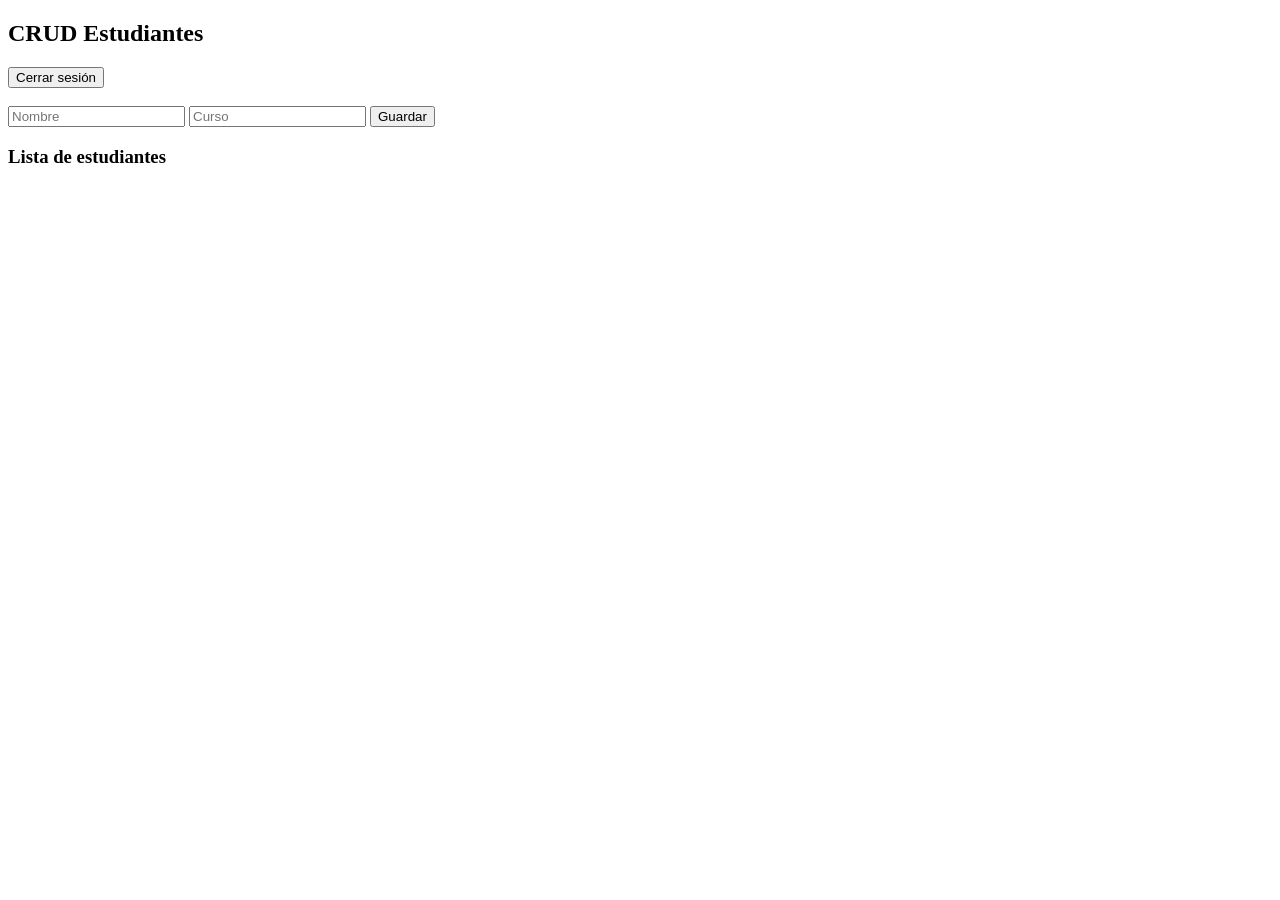
==== frontend/index.html @ a6d06b81 "Update index.html" ====
<!DOCTYPE html>
<html lang="es">
<head>
  <meta charset="UTF-8">
  <title>Estudiantes</title>
</head>
<body>

<h2>CRUD Estudiantes</h2>

<button onclick="logout()">Cerrar sesión</button>

<br><br>

<form id="formEstudiante">
  <input type="text" id="nombre" placeholder="Nombre" required>
  <input type="text" id="curso" placeholder="Curso" required>
  <button type="submit">Guardar</button>
</form>

<h3>Lista de estudiantes</h3>
<ul id="lista"></ul>

<script src="app.js"></script>
</body>
</html>
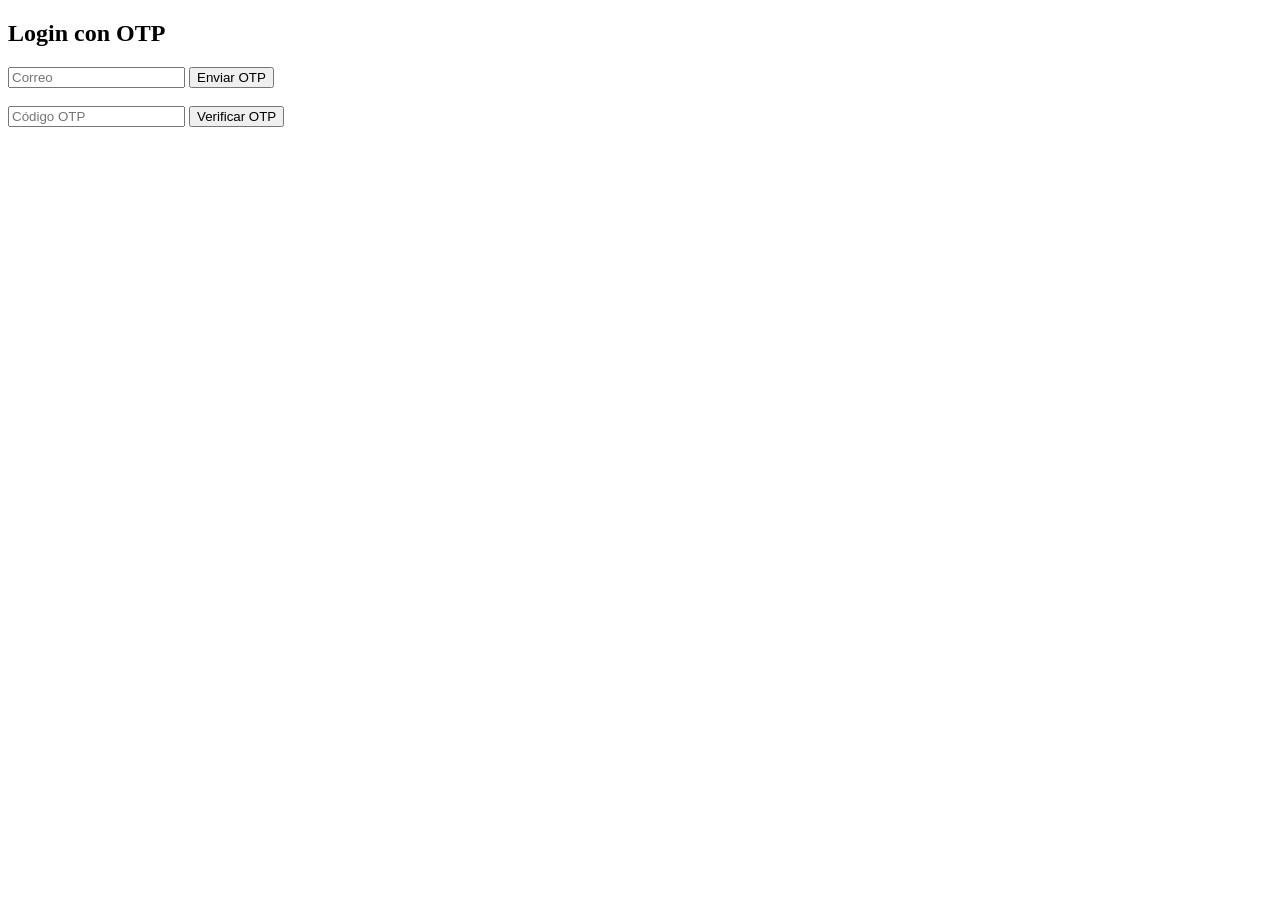
==== commit 92622c39: "Update index.html" ====
--- a/frontend/index.html
+++ b/frontend/index.html
@@ -2,25 +2,34 @@
 <html lang="es">
 <head>
   <meta charset="UTF-8">
-  <title>Estudiantes</title>
+  <title>CRUD Estudiantes</title>
+  <link rel="stylesheet" href="style.css">
 </head>
 <body>
 
-<h2>CRUD Estudiantes</h2>
+<h1>Gestión de Estudiantes</h1>
+
 
 <button onclick="logout()">Cerrar sesión</button>
 
-<br><br>
+<hr>
 
+<!--  Formulario -->
+<h2>Agregar estudiante</h2>
 <form id="formEstudiante">
   <input type="text" id="nombre" placeholder="Nombre" required>
   <input type="text" id="curso" placeholder="Curso" required>
   <button type="submit">Guardar</button>
 </form>
 
-<h3>Lista de estudiantes</h3>
+<hr>
+
+
+<h2>Lista de estudiantes</h2>
 <ul id="lista"></ul>
 
-<script src="app.js"></script>
+<!-- JS -->
+<script src="script.js"></script>
+
 </body>
 </html>
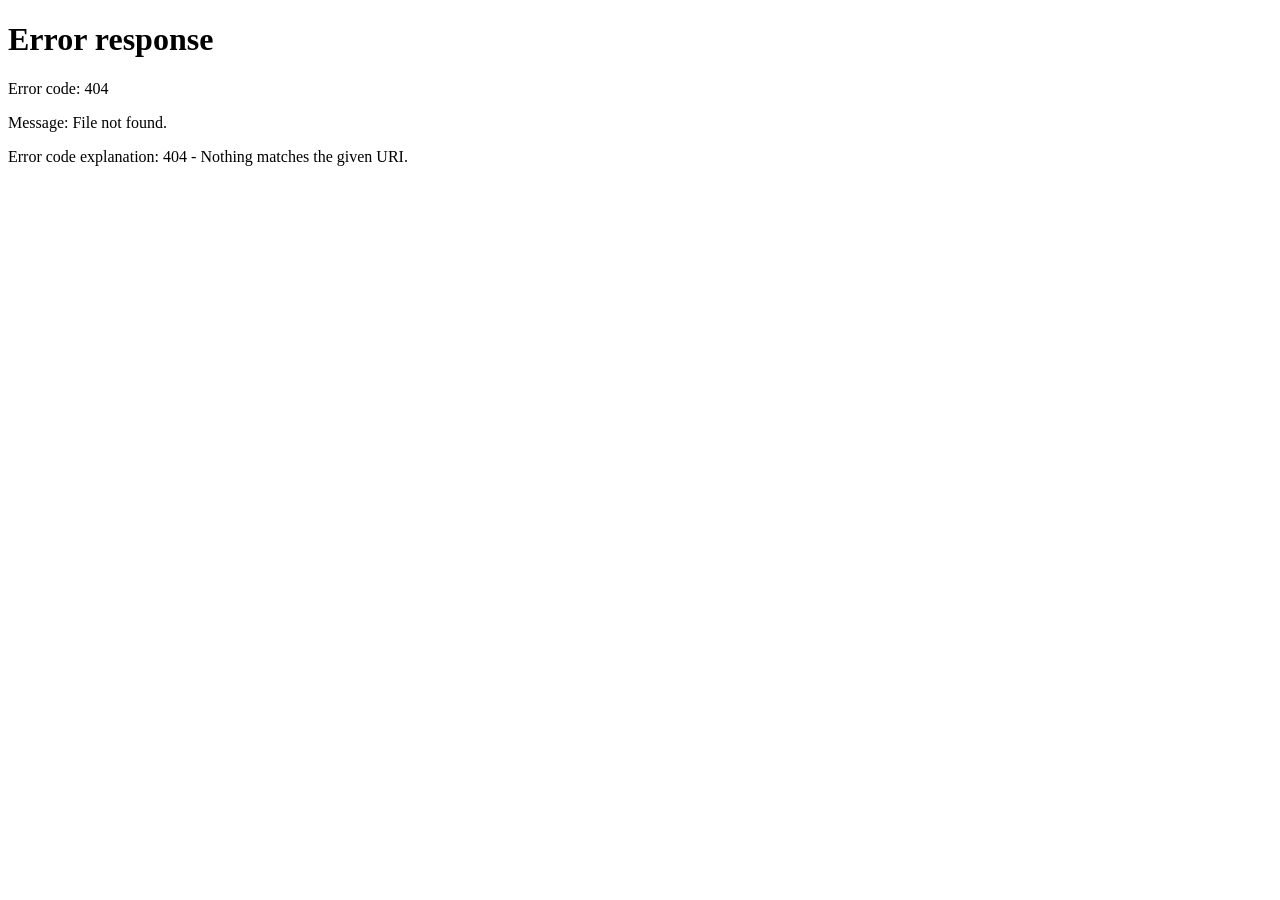
==== commit 4adfe711: "Revert "Fix frontend bugs for student CRUD endpoints" This reverts commit 447ea819d1739d2e6873d8010a" ====
--- a/frontend/index.html
+++ b/frontend/index.html
@@ -2,33 +2,31 @@
 <html lang="es">
 <head>
   <meta charset="UTF-8">
-  <title>CRUD Estudiantes</title>
-  <link rel="stylesheet" href="style.css">
+  <title>App Estudiantes</title>
+  <link rel="stylesheet" href="styles.css">
 </head>
 <body>
 
-<h1>Gestión de Estudiantes</h1>
+<div class="container">
 
+  <!-- Header -->
+  <div class="header">
+    <h1>🎓 Gestión de Estudiantes</h1>
+    <button class="logout-btn" onclick="logout()">Cerrar sesión</button>
+  </div>
 
-<button onclick="logout()">Cerrar sesión</button>
+  <!-- Formulario -->
+  <form id="formEstudiante" class="form">
+    <input type="text" id="nombre" placeholder="Nombre" required>
+    <input type="text" id="curso" placeholder="Curso" required>
+    <button type="submit">Agregar</button>
+  </form>
 
-<hr>
+  <!-- Lista -->
+  <div id="lista" class="list"></div>
 
-<!--  Formulario -->
-<h2>Agregar estudiante</h2>
-<form id="formEstudiante">
-  <input type="text" id="nombre" placeholder="Nombre" required>
-  <input type="text" id="curso" placeholder="Curso" required>
-  <button type="submit">Guardar</button>
-</form>
+</div>
 
-<hr>
-
-
-<h2>Lista de estudiantes</h2>
-<ul id="lista"></ul>
-
-<!-- JS -->
 <script src="script.js"></script>
 
 </body>
--- a/frontend/styles.css
+++ b/frontend/styles.css
@@ -0,0 +1,133 @@
+/* Reset */
+* {
+  margin: 0;
+  padding: 0;
+  box-sizing: border-box;
+  font-family: 'Inter', sans-serif;
+}
+
+/* Fondo */
+body {
+  background: #0f172a;
+  color: #1e293b;
+}
+
+/* Layout */
+.container {
+  max-width: 900px;
+  margin: 40px auto;
+  background: #ffffff;
+  padding: 30px;
+  border-radius: 16px;
+  box-shadow: 0 20px 40px rgba(0,0,0,0.2);
+}
+
+/* Header */
+.header {
+  display: flex;
+  justify-content: space-between;
+  align-items: center;
+  margin-bottom: 25px;
+}
+
+.header h1 {
+  color: #0f172a;
+}
+
+/* Botón logout */
+.logout-btn {
+  background: #ef4444;
+  padding: 8px 15px;
+  border-radius: 8px;
+  border: none;
+  color: white;
+  cursor: pointer;
+  transition: 0.3s;
+}
+
+.logout-btn:hover {
+  background: #dc2626;
+}
+
+/* Form */
+.form {
+  display: flex;
+  gap: 10px;
+  margin-bottom: 25px;
+}
+
+.form input {
+  flex: 1;
+  padding: 10px;
+  border-radius: 8px;
+  border: 1px solid #cbd5e1;
+  outline: none;
+}
+
+.form input:focus {
+  border-color: #3b82f6;
+}
+
+/* Botón guardar */
+.form button {
+  background: #3b82f6;
+  color: white;
+  border: none;
+  padding: 10px 20px;
+  border-radius: 8px;
+  cursor: pointer;
+}
+
+.form button:hover {
+  background: #2563eb;
+}
+
+/* Lista */
+.list {
+  margin-top: 10px;
+}
+
+/* Item */
+.item {
+  display: flex;
+  justify-content: space-between;
+  align-items: center;
+  background: #f1f5f9;
+  padding: 12px;
+  border-radius: 10px;
+  margin-bottom: 10px;
+  transition: 0.2s;
+}
+
+.item:hover {
+  transform: scale(1.01);
+  background: #e2e8f0;
+}
+
+/* Acciones */
+.actions button {
+  margin-left: 5px;
+  border: none;
+  padding: 6px 10px;
+  border-radius: 6px;
+  cursor: pointer;
+}
+
+/* Botones acciones */
+.edit {
+  background: #f59e0b;
+  color: white;
+}
+
+.delete {
+  background: #ef4444;
+  color: white;
+}
+
+.edit:hover {
+  background: #d97706;
+}
+
+.delete:hover {
+  background: #dc2626;
+}
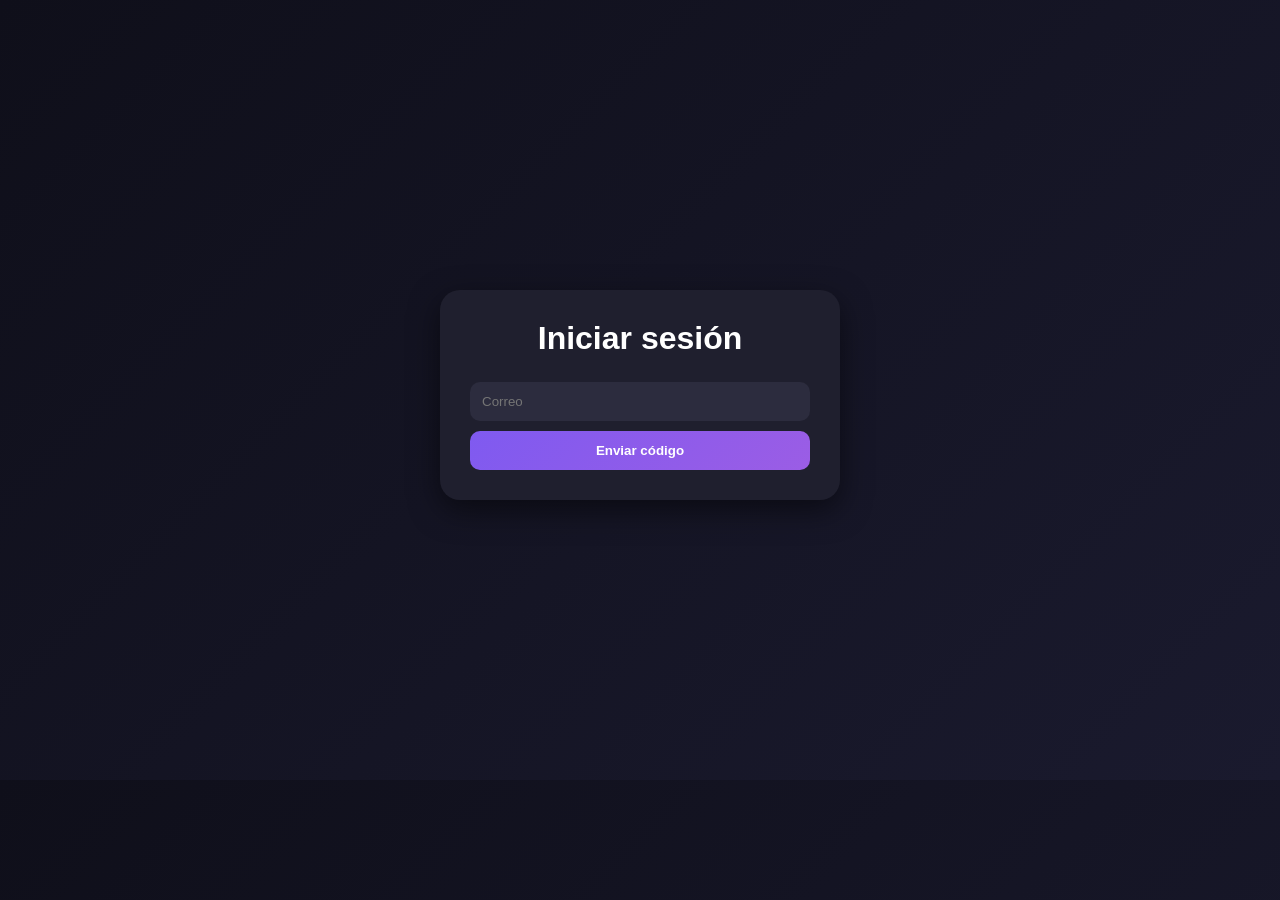
==== commit 7f3c5679: "Se mejoró la vista de login y se agregó validación de inputs desde el frontend. Además, se agregó el" ====
--- a/frontend/index.html
+++ b/frontend/index.html
@@ -1,33 +1,33 @@
 <!DOCTYPE html>
 <html lang="es">
 <head>
-  <meta charset="UTF-8">
-  <title>App Estudiantes</title>
-  <link rel="stylesheet" href="styles.css">
+    <meta charset="UTF-8">
+    <title>Estudiantes</title>
+    <link rel="stylesheet" href="styles.css">
 </head>
 <body>
 
 <div class="container">
+    <h1>🎓 Gestión de Estudiantes</h1>
 
-  <!-- Header -->
-  <div class="header">
-    <h1>🎓 Gestión de Estudiantes</h1>
-    <button class="logout-btn" onclick="logout()">Cerrar sesión</button>
-  </div>
+    <div class="card">
+        <h2>Agregar</h2>
+        <input type="text" id="name" placeholder="Nombre">
+        <input type="number" id="age" placeholder="Edad">
+        <input type="number" step="0.1" id="grade" placeholder="Nota">
+        <button onclick="agregar()">Agregar</button>
+    </div>
 
-  <!-- Formulario -->
-  <form id="formEstudiante" class="form">
-    <input type="text" id="nombre" placeholder="Nombre" required>
-    <input type="text" id="curso" placeholder="Curso" required>
-    <button type="submit">Agregar</button>
-  </form>
+    <div class="card">
+        <h2>Lista</h2>
+        <ul id="lista"></ul>
+    </div>
 
-  <!-- Lista -->
-  <div id="lista" class="list"></div>
-
+    <button onclick="logout()" class="logout">Cerrar sesión</button>
 </div>
 
+<div id="toast"></div>
+
 <script src="script.js"></script>
-
 </body>
-</html>
+</html>
--- a/frontend/styles.css
+++ b/frontend/styles.css
@@ -1,133 +1,131 @@
 /* Reset */
 * {
-  margin: 0;
-  padding: 0;
-  box-sizing: border-box;
-  font-family: 'Inter', sans-serif;
+    margin: 0;
+    padding: 0;
+    box-sizing: border-box;
+    font-family: 'Segoe UI', sans-serif;
 }
 
-/* Fondo */
+/* Fondo moderno */
 body {
-  background: #0f172a;
-  color: #1e293b;
+    background: linear-gradient(135deg, #0f0f1a, #1a1a2e);
+    color: #fff;
 }
 
-/* Layout */
-.container {
-  max-width: 900px;
-  margin: 40px auto;
-  background: #ffffff;
-  padding: 30px;
-  border-radius: 16px;
-  box-shadow: 0 20px 40px rgba(0,0,0,0.2);
+/* LOGIN */
+.login-container {
+    max-width: 400px;
+    margin: 120px auto;
+    background: #1f1f2e;
+    padding: 30px;
+    border-radius: 20px;
+    text-align: center;
+    box-shadow: 0 10px 30px rgba(0,0,0,0.5);
 }
 
-/* Header */
-.header {
-  display: flex;
-  justify-content: space-between;
-  align-items: center;
-  margin-bottom: 25px;
+.login-container h1 {
+    margin-bottom: 15px;
 }
 
-.header h1 {
-  color: #0f172a;
+.login-container input {
+    width: 100%;
+    padding: 12px;
+    margin: 10px 0;
+    border-radius: 10px;
+    border: none;
+    background: #2c2c3e;
+    color: white;
+}
+
+/* APP */
+.container {
+    max-width: 900px;
+    margin: 40px auto;
+}
+
+h1 {
+    text-align: center;
+    margin-bottom: 20px;
+}
+
+/* Cards */
+.card {
+    background: #1f1f2e;
+    padding: 20px;
+    border-radius: 20px;
+    margin-bottom: 20px;
+    box-shadow: 0 8px 25px rgba(0,0,0,0.4);
+}
+
+/* Inputs */
+input {
+    width: 100%;
+    padding: 12px;
+    margin: 10px 0;
+    border-radius: 10px;
+    border: none;
+    background: #2c2c3e;
+    color: white;
+}
+
+/* Botones */
+button {
+    width: 100%;
+    padding: 12px;
+    background: linear-gradient(135deg, #7f5af0, #9b5de5);
+    border: none;
+    border-radius: 10px;
+    color: white;
+    cursor: pointer;
+    transition: 0.3s;
+    font-weight: bold;
+}
+
+button:hover {
+    transform: scale(1.05);
+    opacity: 0.9;
+}
+
+/* Lista */
+ul {
+    list-style: none;
+}
+
+li {
+    background: #2c2c3e;
+    padding: 12px;
+    margin: 8px 0;
+    border-radius: 10px;
+    display: flex;
+    justify-content: space-between;
+    align-items: center;
+}
+
+/* Botones pequeños */
+li button {
+    width: auto;
+    padding: 5px 10px;
+    margin-left: 5px;
+    font-size: 12px;
 }
 
 /* Botón logout */
-.logout-btn {
-  background: #ef4444;
-  padding: 8px 15px;
-  border-radius: 8px;
-  border: none;
-  color: white;
-  cursor: pointer;
-  transition: 0.3s;
+.logout {
+    background: linear-gradient(135deg, #ff4d6d, #ff758f);
 }
 
-.logout-btn:hover {
-  background: #dc2626;
+.logout:hover {
+    opacity: 0.9;
 }
 
-/* Form */
-.form {
-  display: flex;
-  gap: 10px;
-  margin-bottom: 25px;
-}
-
-.form input {
-  flex: 1;
-  padding: 10px;
-  border-radius: 8px;
-  border: 1px solid #cbd5e1;
-  outline: none;
-}
-
-.form input:focus {
-  border-color: #3b82f6;
-}
-
-/* Botón guardar */
-.form button {
-  background: #3b82f6;
-  color: white;
-  border: none;
-  padding: 10px 20px;
-  border-radius: 8px;
-  cursor: pointer;
-}
-
-.form button:hover {
-  background: #2563eb;
-}
-
-/* Lista */
-.list {
-  margin-top: 10px;
-}
-
-/* Item */
-.item {
-  display: flex;
-  justify-content: space-between;
-  align-items: center;
-  background: #f1f5f9;
-  padding: 12px;
-  border-radius: 10px;
-  margin-bottom: 10px;
-  transition: 0.2s;
-}
-
-.item:hover {
-  transform: scale(1.01);
-  background: #e2e8f0;
-}
-
-/* Acciones */
-.actions button {
-  margin-left: 5px;
-  border: none;
-  padding: 6px 10px;
-  border-radius: 6px;
-  cursor: pointer;
-}
-
-/* Botones acciones */
-.edit {
-  background: #f59e0b;
-  color: white;
-}
-
-.delete {
-  background: #ef4444;
-  color: white;
-}
-
-.edit:hover {
-  background: #d97706;
-}
-
-.delete:hover {
-  background: #dc2626;
-}
+/* TOAST */
+#toast {
+    position: fixed;
+    bottom: 20px;
+    right: 20px;
+    background: #7f5af0;
+    padding: 12px 20px;
+    border-radius: 10px;
+    opacity: 0;
+    transition: 0.5s;
+}
